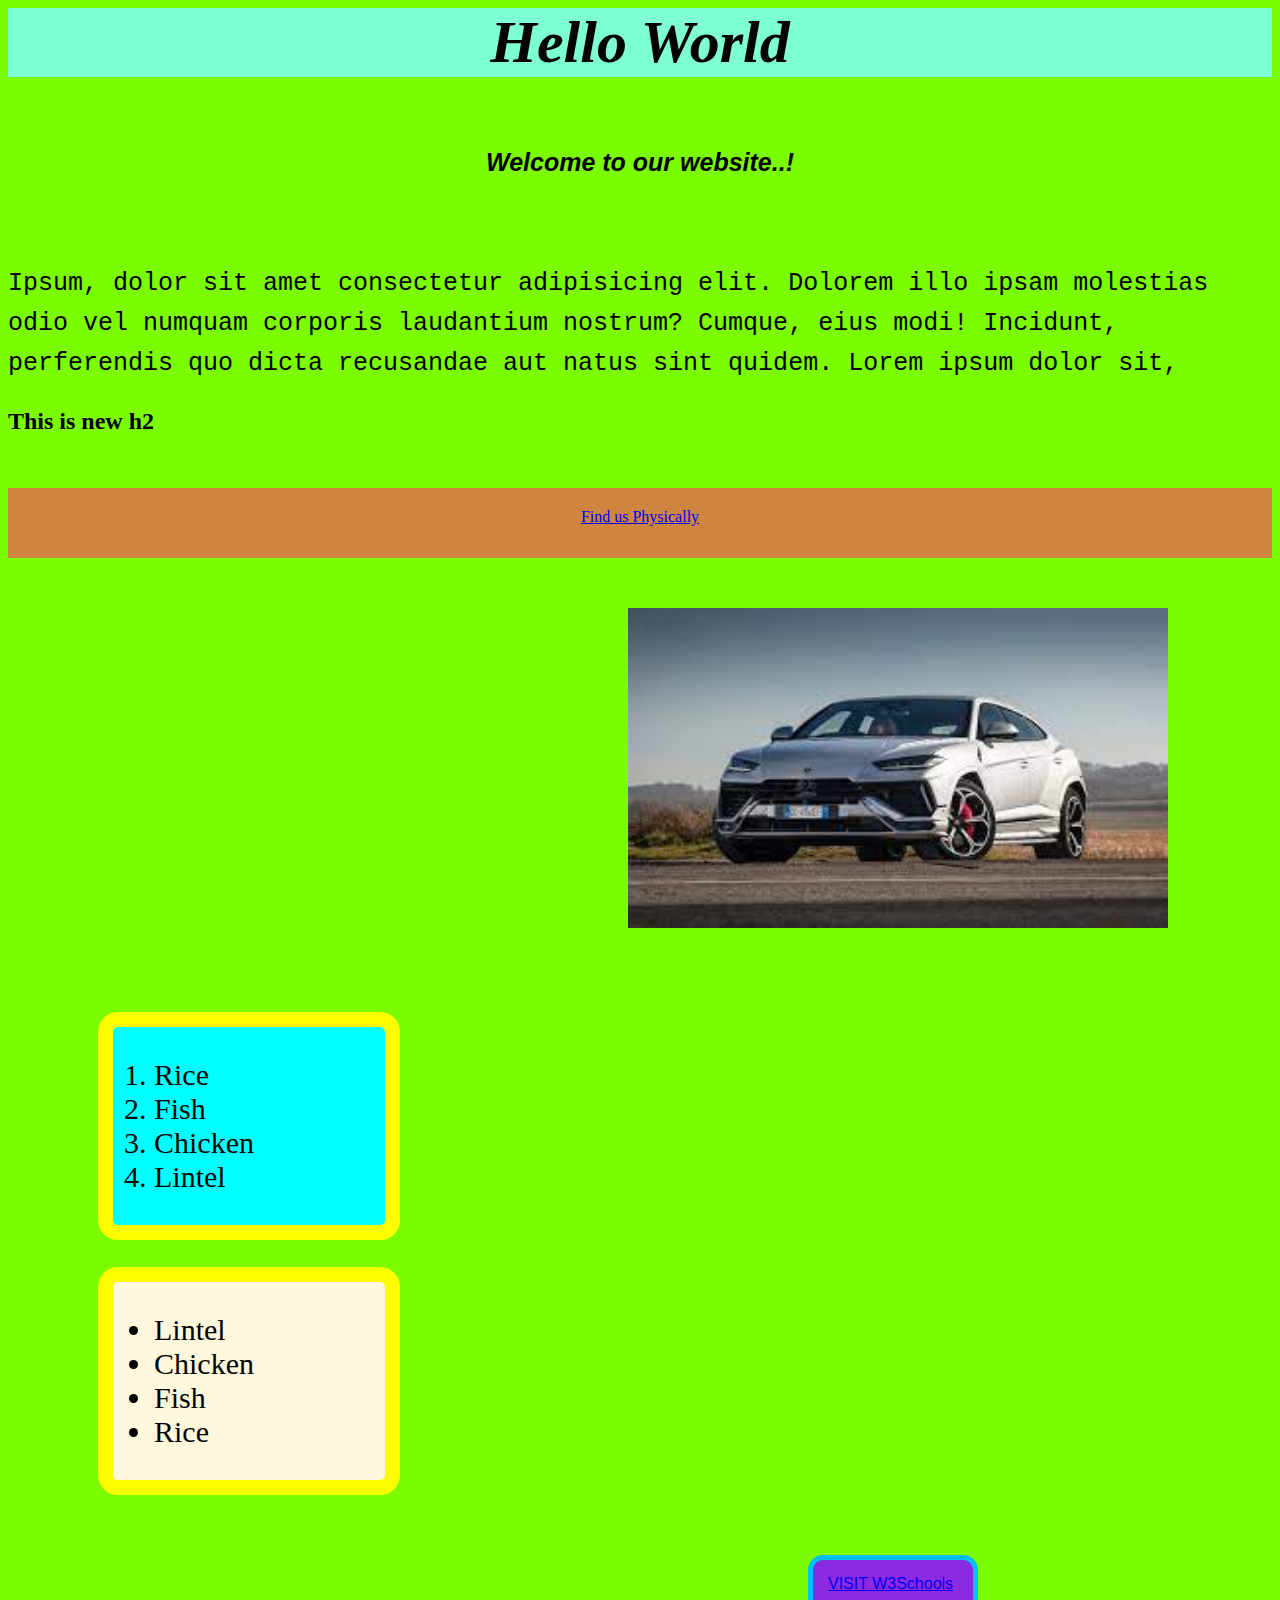
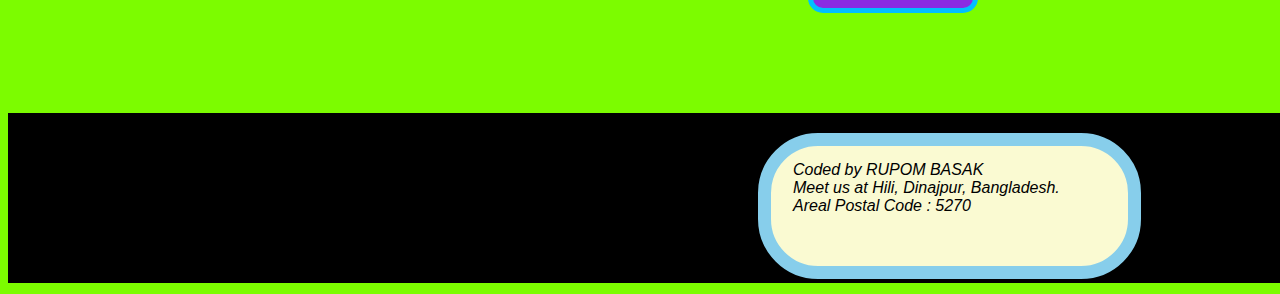
==== index.html @ cbdd2f5b "Rename Home.html to index.html" ====
<!DOCTYPE html>
<html lang="en">
  <head>
    <meta charset="UTF-8" />
    <meta name="viewport" content="width=device-width, initial-scale=1.0" />
    <title>Document</title>
    <link rel="stylesheet" href="Home.css" />
  </head>
  <body>
    <h1 class="Hello_World">Hello World</h1>
    <br />
    <br />
    <h1><p class="one">Welcome to our website..!</p></h1>
    <br />
    <br />

    <p class="fst">
      <sub>
        Ipsum, dolor sit amet consectetur adipisicing elit. Dolorem illo ipsam
        molestias odio vel numquam corporis laudantium nostrum? Cumque, eius
        modi! Incidunt, perferendis quo dicta recusandae aut natus sint quidem.
        Lorem ipsum dolor sit,</sub
      >
    </p>
    <h2>
      This is new h2
    </h2>
   
    <br />

    <div class="add"><a href="#address">Find us Physically</a></div>

    <!--Car image-->
    <img id="logo" alt="Logo" src="images/images.jpg" />

    <!--Ordered List-->
    <div class="ol">
      <ol>
        <li>Rice</li>
        <li>Fish</li>
        <li>Chicken</li>
        <li>Lintel</li>
      </ol>
    </div>

    <!--unordered List-->
    <div class="ul">
      <ul>
        <li>Lintel</li>
        <li>Chicken</li>
        <li>Fish</li>
        <li>Rice</li>
      </ul>
    </div>
    <div class="w">
      <a href="https://www.w3schools.com" target="_blank">VISIT W3Schools</a>
    </div>

    <!--This is Footer-->
    <div class="footer">
      <div id="address">
        <address>
          Coded by RUPOM BASAK <br />
          Meet us at Hili, Dinajpur, Bangladesh. <br />
          Areal Postal Code : 5270
        </address>
      </div>
    </div>
  </body>
</html>
---- Home.css ----
body {
  background-color: lawngreen;
}
.Hello_World {
  background-color: aquamarine;
  position: relative;
  text-align: center;
  font-size: 60px;
  margin-top: 0px;
}
h1 {
  text-align: center;
  font-size: 10px;
  font-family: "Times New Roman", Times, serif;
  font-style: oblique;
  margin-bottom: 10px;
}
.fst {
  font-size: 20px;
  font-family: monospace;
  margin-top: 20px;
  font-size: 30px;
}
p {
  font-size: 30px;
}
di {
  position: absolute;
  margin-bottom: 100x;
}
.add {
  background-color: peru;
  width: auto;
  height: 30px;
  text-align: center;
  margin-top: 15px;
  padding: 20px;
}

.one {
  font-size: 25px;
  font-family: "Segoe UI", Tahoma, Geneva, Verdana, sans-serif;
}

#logo {
  height: 320px;
  width: 540px;
  margin-left: 620px;
  margin-top: 50px;
}
.ol {
  font-size: 30px;
  background-color: aqua;
  margin: 80px 30px 27px 90px;
  width: 270px;
  border: 15px solid yellow;
  border-radius: 20px;
  padding: 1px;
}
.ul {
  font-size: 30px;
  background-color: cornsilk;
  width: 270px;
  margin: 1px 30px 60px 90px;
  border: 15px solid yellow;
  border-radius: 20px;
  padding: 1px;
}
.w {
  color: black;
  border: 5px solid deepskyblue;
  border-radius: 15px;
  width: 130px;
  padding: 15px;
  margin: 1px 1px 100px 800px;
  background-color: blueviolet;
  font-family: "Gill Sans", "Gill Sans MT", Calibri, "Trebuchet MS", sans-serif;
}
.onew {
  background-color: crimson;
}

.footer {
  background-color: black;
  height: 170px;
  width: 5000px;
  position: relative;
}
#address {
  background-color: lightgoldenrodyellow;
  font-family: Verdana, Geneva, Tahoma, sans-serif;
  height: 102px;
  width: 315px;
  border: 13px solid skyblue;
  border-radius: 60px;
  position: relative;
  left: 750px;
  top: 20px;
  bottom: 1px;
  padding: 15px 20px 3px 22px;
}
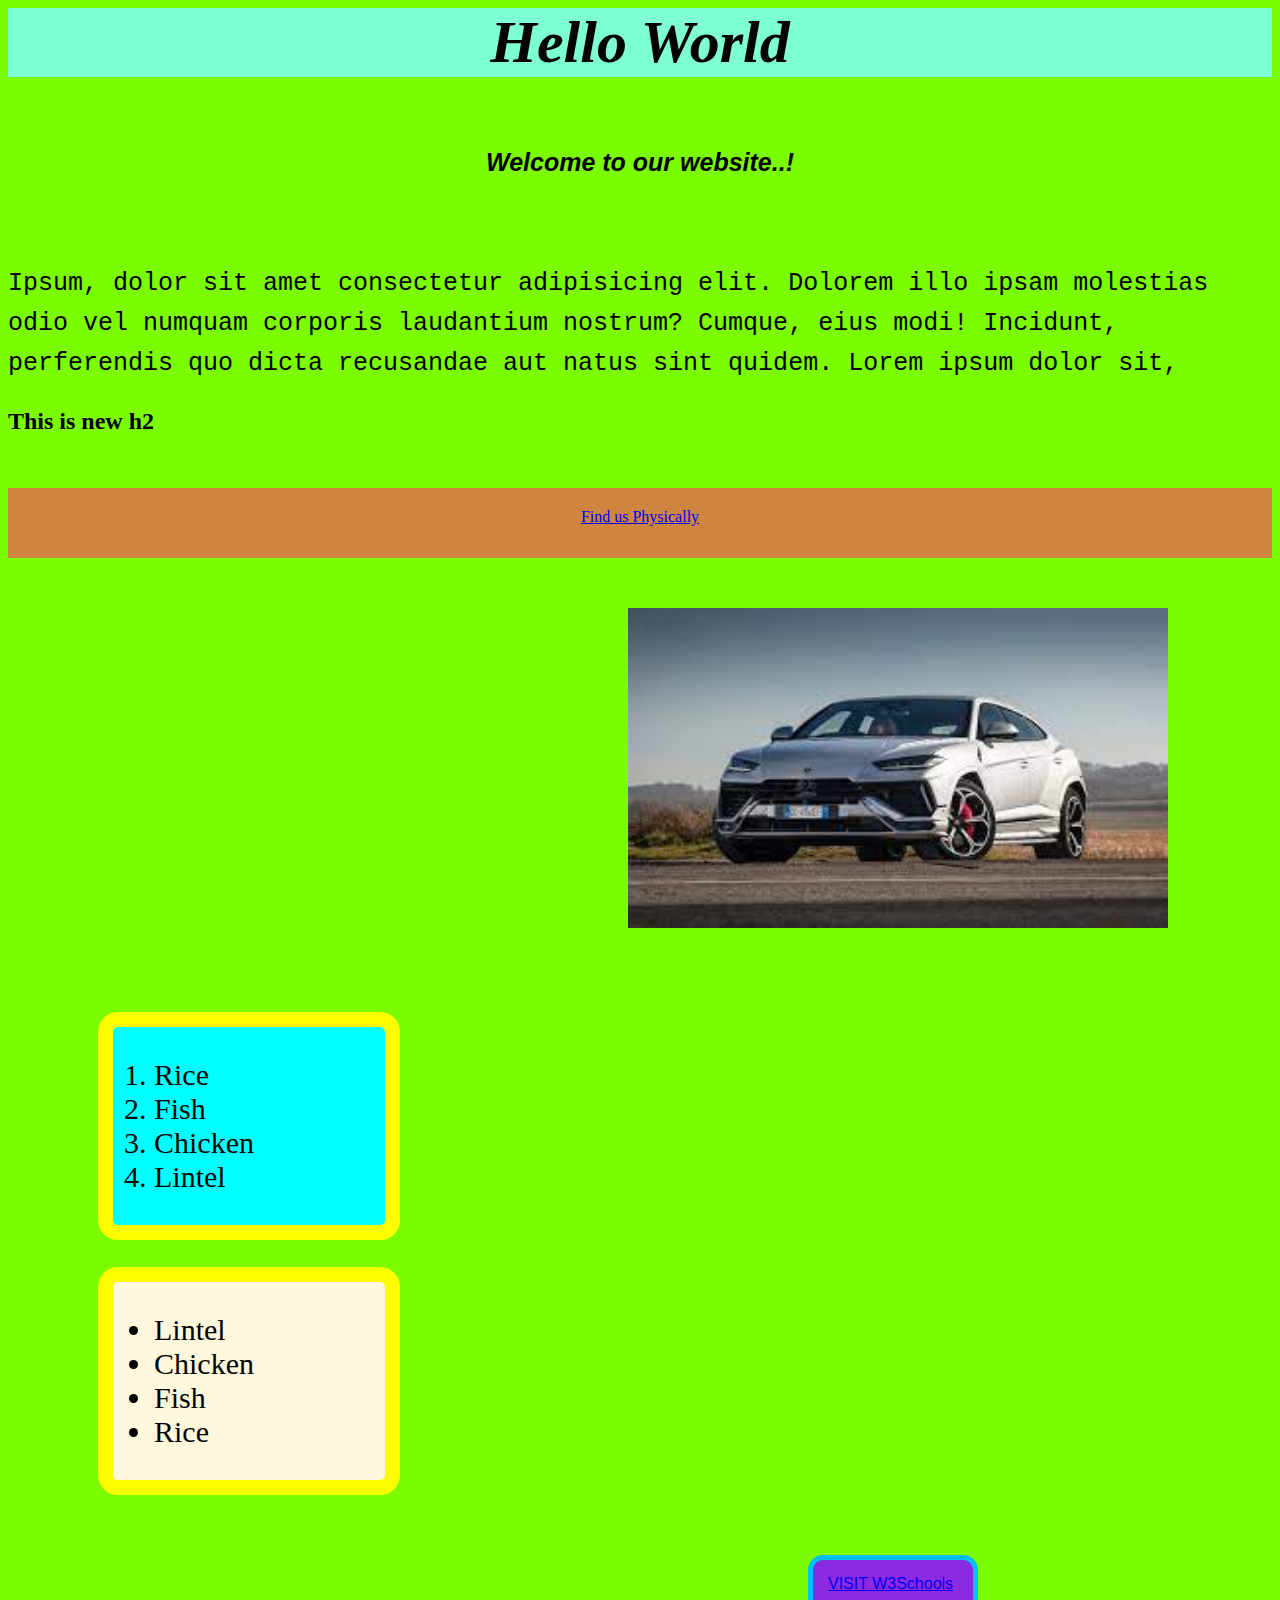
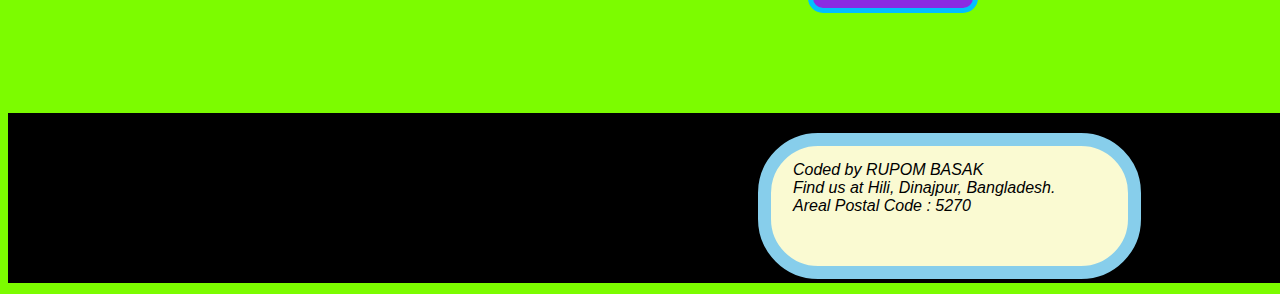
==== commit 492d88b6: "favicon" ====
--- a/index.html
+++ b/index.html
@@ -3,8 +3,9 @@
   <head>
     <meta charset="UTF-8" />
     <meta name="viewport" content="width=device-width, initial-scale=1.0" />
-    <title>Document</title>
+    <title>Rupom Basak</title>
     <link rel="stylesheet" href="Home.css" />
+    <link rel="icon" href="images/images.png" />
   </head>
   <body>
     <h1 class="Hello_World">Hello World</h1>
@@ -61,7 +62,7 @@
       <div id="address">
         <address>
           Coded by RUPOM BASAK <br />
-          Meet us at Hili, Dinajpur, Bangladesh. <br />
+          Find us at Hili, Dinajpur, Bangladesh. <br />
           Areal Postal Code : 5270
         </address>
       </div>
